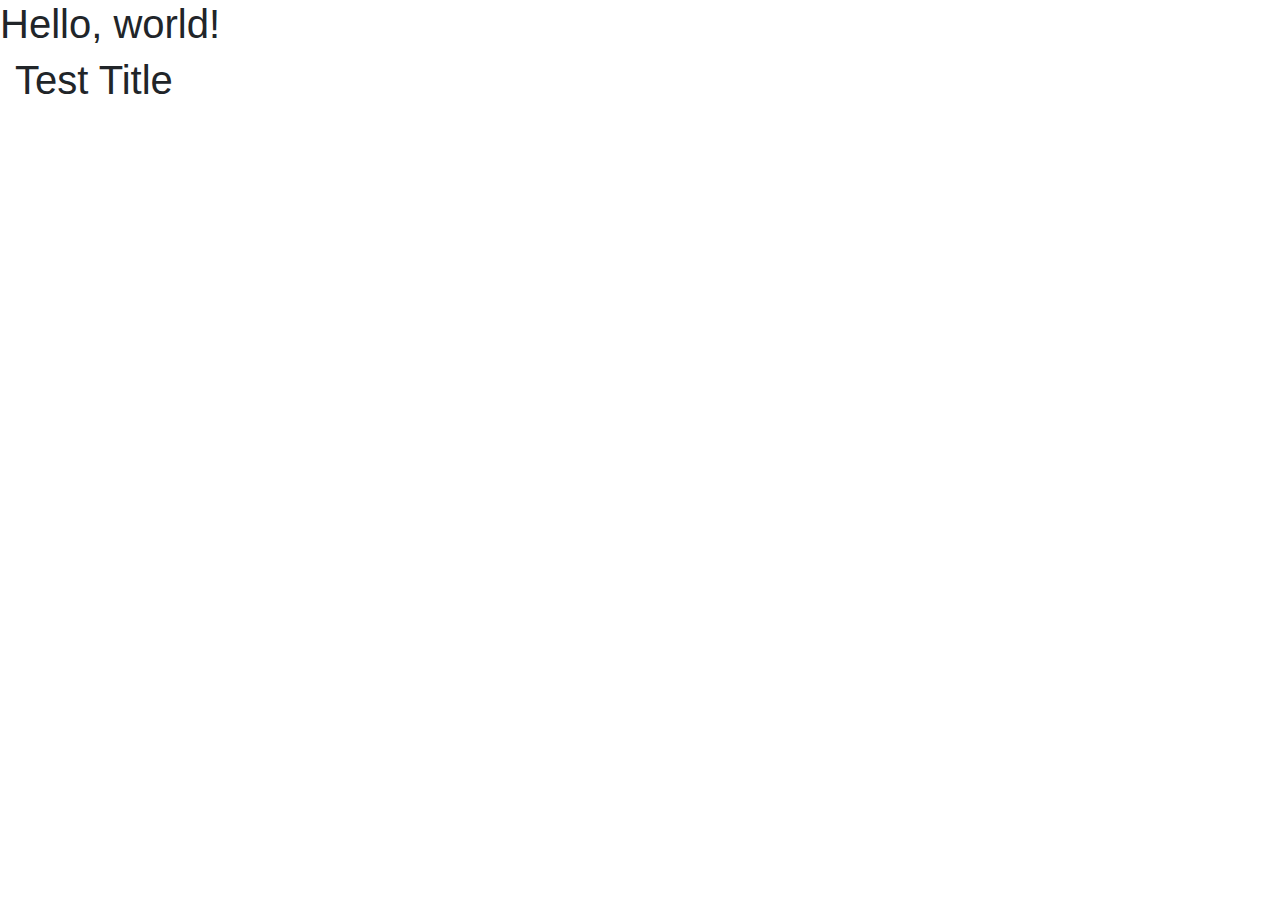
==== index.html @ 2b05c27c "Start of development" ====
<!DOCTYPE html>
<html lang="en">
  <head>
    <!-- Required meta tags -->
    <meta charset="utf-8">
    <meta name="viewport" content="width=device-width, initial-scale=1, shrink-to-fit=no">

    <!-- Bootstrap CSS -->
    <link rel="stylesheet" href="https://stackpath.bootstrapcdn.com/bootstrap/4.3.1/css/bootstrap.min.css" integrity="sha384-ggOyR0iXCbMQv3Xipma34MD+dH/1fQ784/j6cY/iJTQUOhcWr7x9JvoRxT2MZw1T" crossorigin="anonymous">

    <!-- Local CSS -->
    <link rel="stylesheet" href="css/portfolio.css">

    <title>Hello, world!</title>
  </head>
  <body>
    <h1>Hello, world!</h1>

    <div class="container-fluid" id="firstbox">
      <h1>Test Title</h1>
    </div>
    <?php include "inc/footer.html";?>
    <!-- Optional JavaScript -->
    <!-- jQuery first, then Popper.js, then Bootstrap JS -->
    <script src="https://code.jquery.com/jquery-3.3.1.slim.min.js" integrity="sha384-q8i/X+965DzO0rT7abK41JStQIAqVgRVzpbzo5smXKp4YfRvH+8abtTE1Pi6jizo" crossorigin="anonymous"></script>
    <script src="https://cdnjs.cloudflare.com/ajax/libs/popper.js/1.14.7/umd/popper.min.js" integrity="sha384-UO2eT0CpHqdSJQ6hJty5KVphtPhzWj9WO1clHTMGa3JDZwrnQq4sF86dIHNDz0W1" crossorigin="anonymous"></script>
    <script src="https://stackpath.bootstrapcdn.com/bootstrap/4.3.1/js/bootstrap.min.js" integrity="sha384-JjSmVgyd0p3pXB1rRibZUAYoIIy6OrQ6VrjIEaFf/nJGzIxFDsf4x0xIM+B07jRM" crossorigin="anonymous"></script>
  </body>
</html>
---- css/portfolio.css ----
.footer{
  background-color: #e0ebff;
  position: absolute;
  bottom: 0px;
}

.footer footer{
  text-align: center;
}
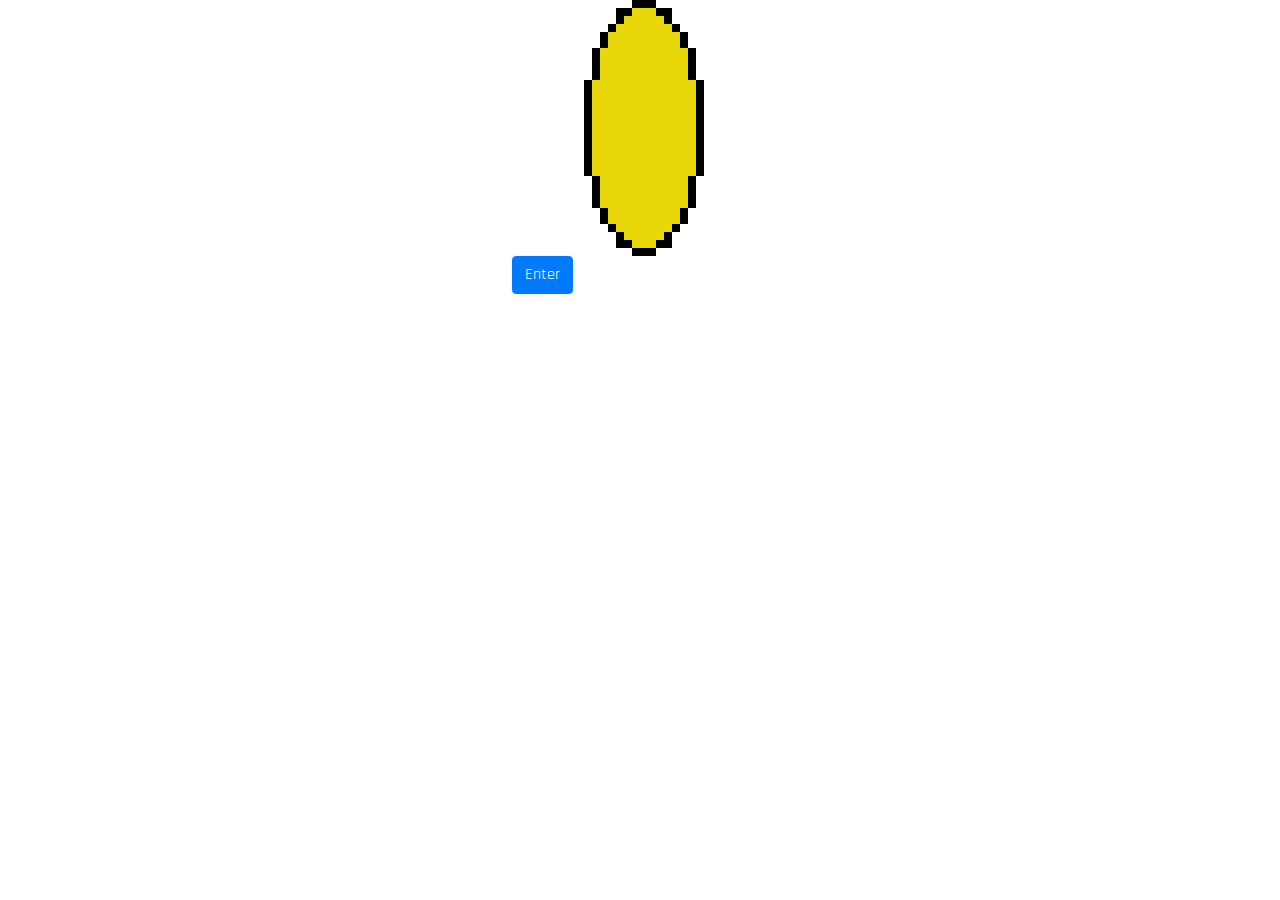
==== commit 90c7a34e: "commit" ====
--- a/index.html
+++ b/index.html
@@ -5,23 +5,32 @@
     <meta charset="utf-8">
     <meta name="viewport" content="width=device-width, initial-scale=1, shrink-to-fit=no">
 
+    <!-- Google fonts -->
+    <link href="https://fonts.googleapis.com/css?family=Rajdhani&display=swap" rel="stylesheet">
+
     <!-- Bootstrap CSS -->
     <link rel="stylesheet" href="https://stackpath.bootstrapcdn.com/bootstrap/4.3.1/css/bootstrap.min.css" integrity="sha384-ggOyR0iXCbMQv3Xipma34MD+dH/1fQ784/j6cY/iJTQUOhcWr7x9JvoRxT2MZw1T" crossorigin="anonymous">
 
     <!-- Local CSS -->
     <link rel="stylesheet" href="css/portfolio.css">
 
-    <title>Hello, world!</title>
+    <title>Welkom</title>
   </head>
   <body>
-    <h1>Hello, world!</h1>
+    <div id="beginpage">
+      <div id="logospin">
+        <img src="img/logoplaceholder.gif" alt="">
+        <a href="homepage.php"><button class="btn btn-primary" type="button" name="button">Enter</button></a>
+      </div>
+    </div>
 
-    <div class="container-fluid" id="firstbox">
-      <h1>Test Title</h1>
-    </div>
-    <?php include "inc/footer.html";?>
+
     <!-- Optional JavaScript -->
+
+    <script src="js/functions.js" type="text/javascript"></script>
+
     <!-- jQuery first, then Popper.js, then Bootstrap JS -->
+
     <script src="https://code.jquery.com/jquery-3.3.1.slim.min.js" integrity="sha384-q8i/X+965DzO0rT7abK41JStQIAqVgRVzpbzo5smXKp4YfRvH+8abtTE1Pi6jizo" crossorigin="anonymous"></script>
     <script src="https://cdnjs.cloudflare.com/ajax/libs/popper.js/1.14.7/umd/popper.min.js" integrity="sha384-UO2eT0CpHqdSJQ6hJty5KVphtPhzWj9WO1clHTMGa3JDZwrnQq4sF86dIHNDz0W1" crossorigin="anonymous"></script>
     <script src="https://stackpath.bootstrapcdn.com/bootstrap/4.3.1/js/bootstrap.min.js" integrity="sha384-JjSmVgyd0p3pXB1rRibZUAYoIIy6OrQ6VrjIEaFf/nJGzIxFDsf4x0xIM+B07jRM" crossorigin="anonymous"></script>
--- a/css/portfolio.css
+++ b/css/portfolio.css
@@ -1,9 +1,24 @@
-.footer{
-  background-color: #e0ebff;
-  position: absolute;
-  bottom: 0px;
+*{
+  margin: 0;
+  padding: 0;
+  font-family: 'Rajdhani', sans-serif;
 }
 
-.footer footer{
+.naviBar{
+  font-family: 'Montserrat', sans-serif;
   text-align: center;
 }
+
+#beginpage{
+  height:100vh;
+}
+#logospin{
+  width: 256px;
+  margin: 0 auto;
+}
+
+#logospin img{
+  margin: auto;
+  width: 256px;
+  height: 256px;
+}
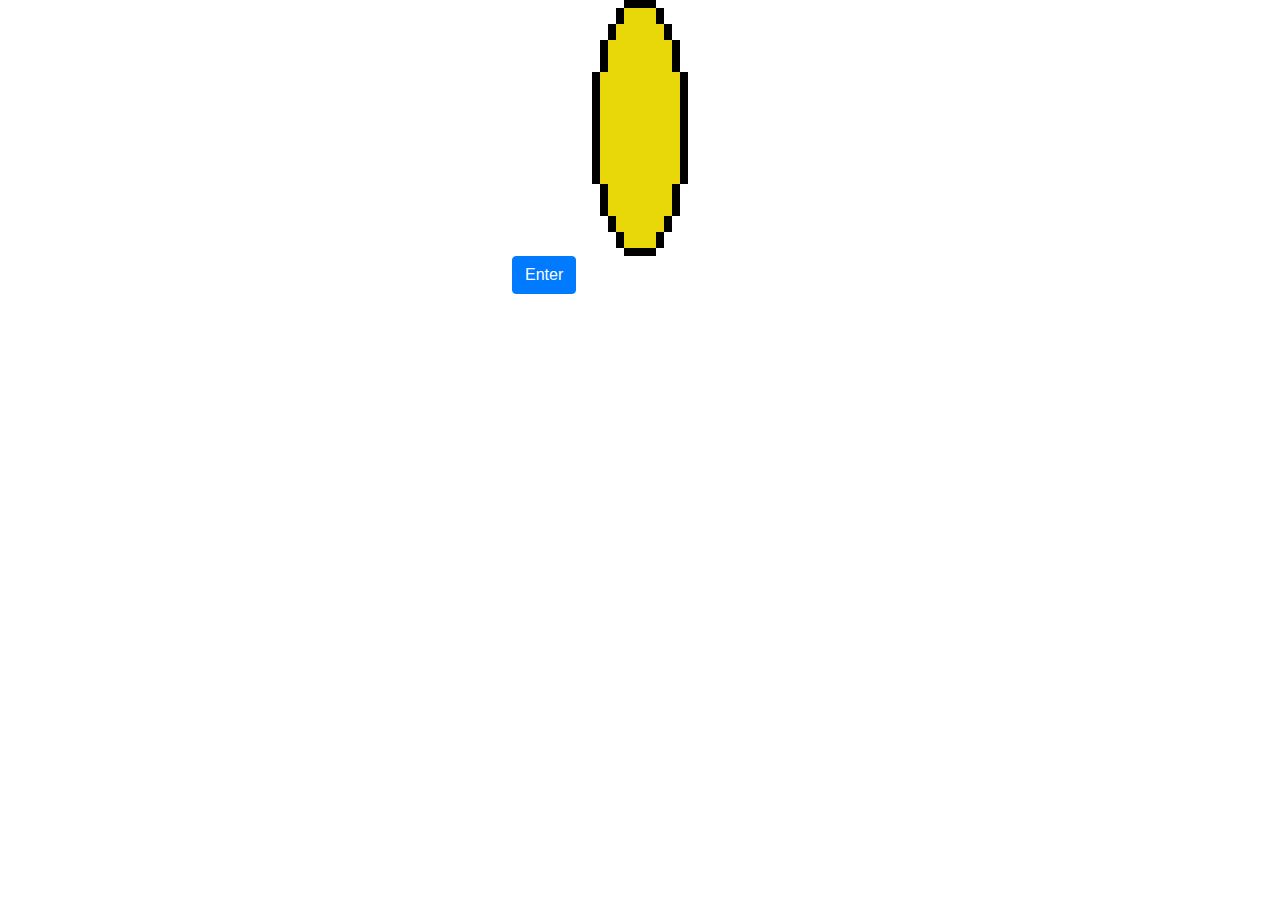
==== commit 6b89ad18: "Significant Bootstrap Milestone" ====
--- a/index.html
+++ b/index.html
@@ -20,7 +20,7 @@
     <div id="beginpage">
       <div id="logospin">
         <img src="img/logoplaceholder.gif" alt="">
-        <a href="homepage.php"><button class="btn btn-primary" type="button" name="button">Enter</button></a>
+        <a href="home.php"><button class="btn btn-primary" type="button" name="button">Enter</button></a>
       </div>
     </div>
 
--- a/css/portfolio.css
+++ b/css/portfolio.css
@@ -1,17 +1,19 @@
 *{
   margin: 0;
   padding: 0;
-  font-family: 'Rajdhani', sans-serif;
 }
 
-.naviBar{
-  font-family: 'Montserrat', sans-serif;
-  text-align: center;
+p{
+  color:white;
+  font-family: 'Michroma', sans-serif;
 }
+
+          /* Landing page */
 
 #beginpage{
   height:100vh;
 }
+
 #logospin{
   width: 256px;
   margin: 0 auto;
@@ -22,3 +24,30 @@
   width: 256px;
   height: 256px;
 }
+
+          /* Navigation Bar */
+
+.navbar-brand{
+  font-family: 'Montserrat', sans-serif;
+  margin-left: 3em;
+}
+
+.nav-item{
+  font-family: 'Raleway', sans-serif;
+  border: solid transparent;
+  border-width: 0px 0px 5px 0px;
+  margin-right: 5em;
+}
+
+.nav-item:hover{
+  border-style: solid;
+  border-width: 0px 0px 3px 0px;
+  border-color: yellow;
+}
+
+          /* Footer */
+
+footer{
+  font-family: 'Raleway', sans-serif;
+  font-size: 14px;
+}
